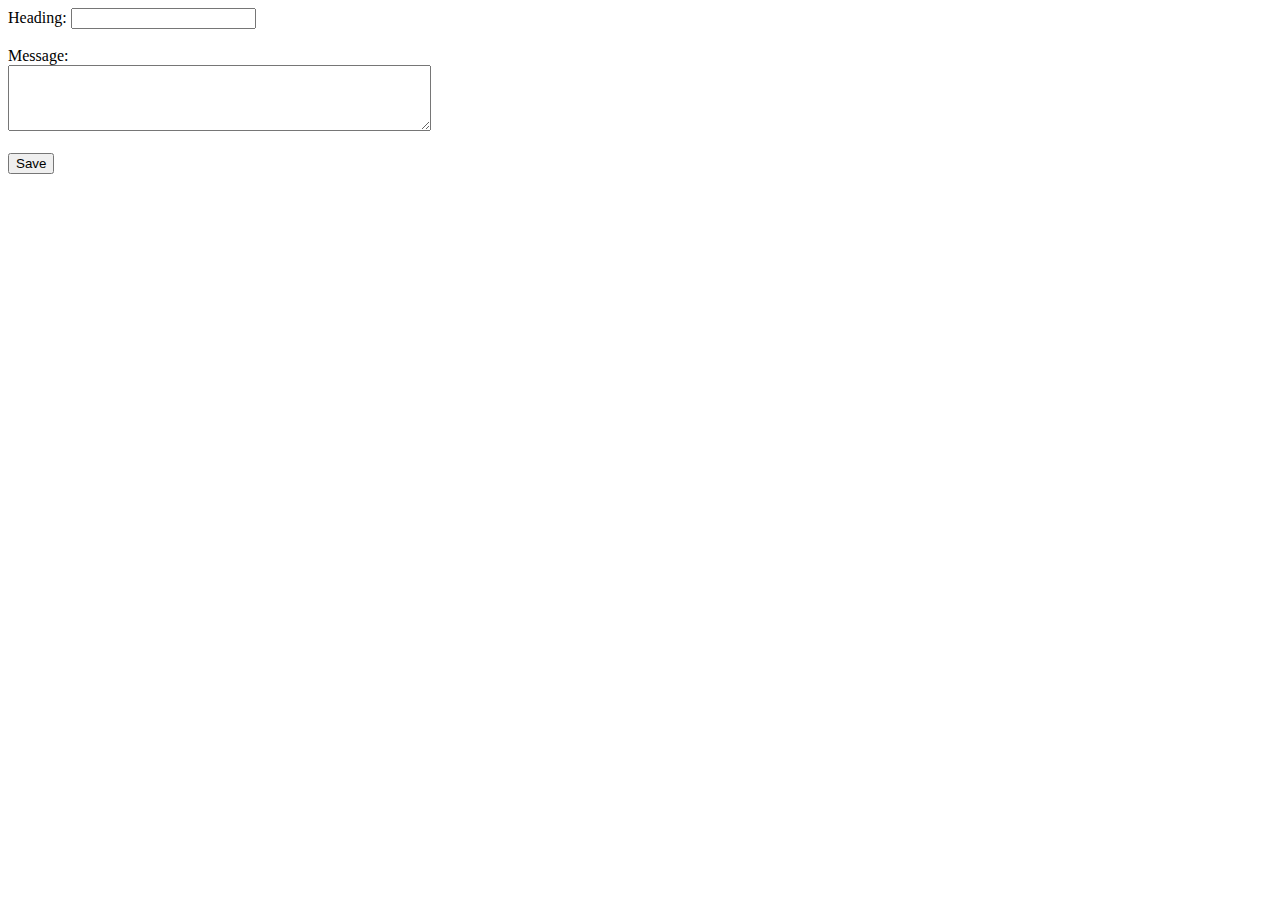
==== index.html @ bd010f98 "feat: added home page with form" ====
<!DOCTYPE html>
<html lang="en">
<head>
    <meta charset="UTF-8">
    <meta name="viewport" content="width=device-width, initial-scale=1.0">
    <title>Form to File</title>
</head>
<body>
    <form action="submit.php" method="post">
        <label for="name">Heading:</label>
        <input type="text" id="name" name="heading" required><br><br>

        <label for="message">Message:</label><br>
        <textarea id="message" name="message" rows="4" cols="50" required></textarea><br><br>

        <input type="submit" value="Save">
    </form>
</body>
</html>
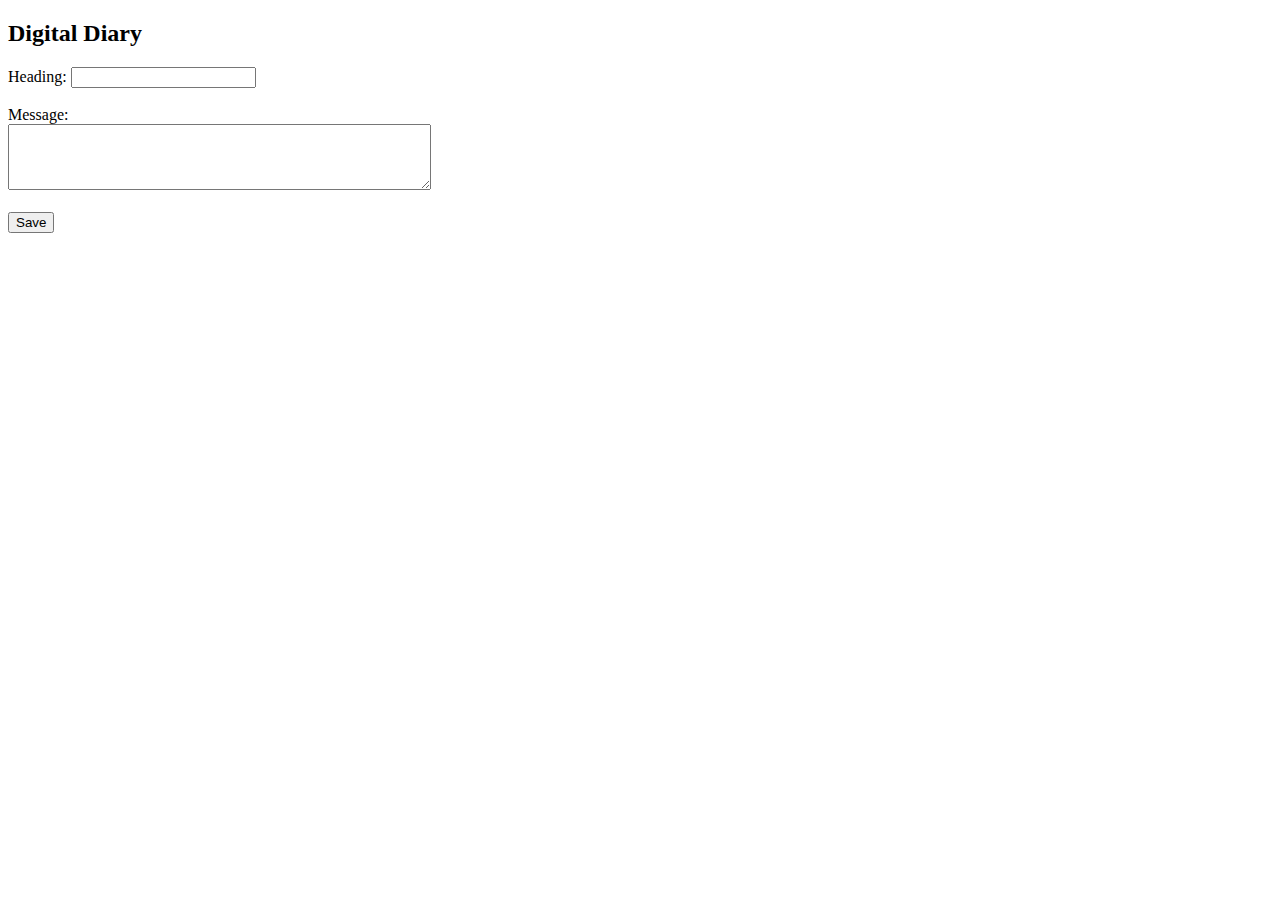
==== commit 209921c8: "fix: added a heading and controller" ====
--- a/index.html
+++ b/index.html
@@ -3,17 +3,19 @@
 <head>
     <meta charset="UTF-8">
     <meta name="viewport" content="width=device-width, initial-scale=1.0">
-    <title>Form to File</title>
+    <title>Digital Diary</title>
 </head>
 <body>
-    <form action="submit.php" method="post">
+    <h2>Digital Diary</h2>
+    <form action="controller.php" method="post">
+    <input type="hidden" name="controller" value="diary">
         <label for="name">Heading:</label>
         <input type="text" id="name" name="heading" required><br><br>
 
         <label for="message">Message:</label><br>
         <textarea id="message" name="message" rows="4" cols="50" required></textarea><br><br>
 
-        <input type="submit" value="Save">
+        <input type="submit" name="submit_add_diary" value="Save">
     </form>
 </body>
 </html>
